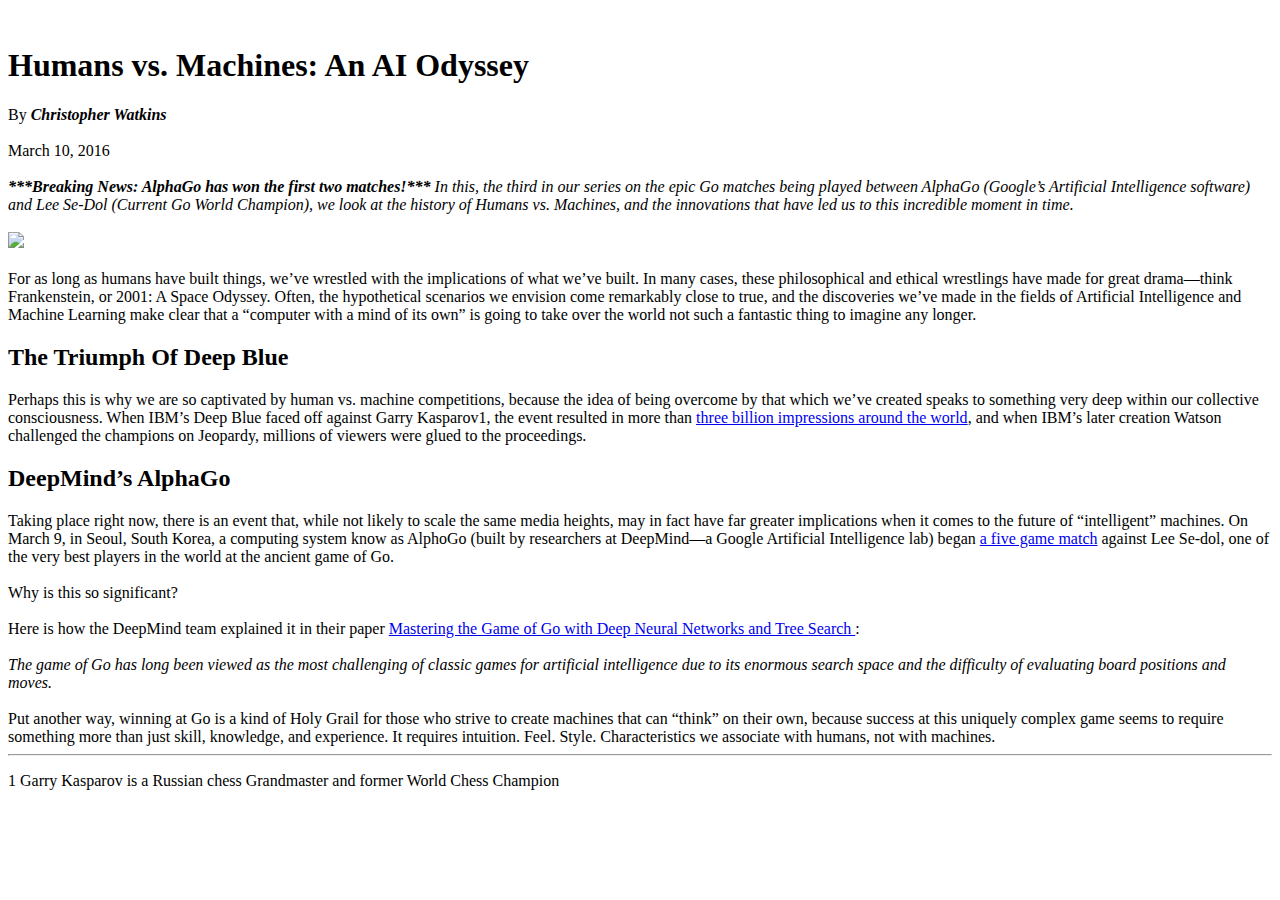
==== MockupToArticle/mockup-to-article/index.html @ 77372daa "Mockup article submission" ====
<!DOCTYPE html>
<html lang="en">
<head>
  <meta charset="UTF-8">
  <title>Humans vs Machines Blog</title>
</head>
<br>
  <h1>Humans vs. Machines: An AI Odyssey</h1>
  <div>By <i><b>Christopher Watkins</b></i></div>
  </br>
  <div>March 10, 2016</div>
  </br>
  <div><i><b>***Breaking News: AlphaGo has won the first two matches!***</b> In this, the third in our series on the epic Go matches being played between AlphaGo (Google’s Artificial Intelligence software) and Lee Se-Dol (Current Go World Champion), we look at the history of Humans vs. Machines, and the innovations that have led us to this incredible moment in time.</i></div>
  </br>
  <div><img src = http://i2.wp.com/blog.udacity.com/wp-content/uploads/2016/03/56df2490a351d802222160.gif></div>
  </br>
  <div>For as long as humans have built things, we’ve wrestled with the implications of what we’ve built. In many cases, these philosophical and ethical wrestlings have made for great drama—think Frankenstein, or 2001: A Space Odyssey. Often, the hypothetical scenarios we envision come remarkably close to true, and the discoveries we’ve made in the fields of Artificial Intelligence and Machine Learning make clear that a “computer with a mind of its own” is going to take over the world not such a fantastic thing to imagine any longer.</div>
  <h2>The Triumph Of Deep Blue</h2>
  <div>Perhaps this is why we are so captivated by human vs. machine competitions, because the idea of being overcome by that which we’ve created speaks to something very deep within our collective consciousness. When IBM’s Deep Blue faced off against Garry Kasparov1, the event resulted in more than <a href ="http://www-03.ibm.com/ibm/history/ibm100/us/en/icons/deepblue/">three billion impressions around the world</a>, and when IBM’s later creation Watson challenged the champions on Jeopardy, millions of viewers were glued to the proceedings.</div>
  <h2>DeepMind’s AlphaGo</h2>
  <div>Taking place right now, there is an event that, while not likely to scale the same media heights, may in fact have far greater implications when it comes to the future of “intelligent” machines. On March 9, in Seoul, South Korea, a computing system know as AlphoGo (built by researchers at DeepMind—a Google Artificial Intelligence lab) began <a href ="http://venturebeat.com/2016/02/04/youtube-will-livestream-googles-ai-playing-go-superstar-lee-sedol-in-march/">a five game match</a> against Lee Se-dol, one of the very best players in the world at the ancient game of Go.</div>
  </br>
  <div>Why is this so significant?</div>
  </br>
  <div>Here is how the DeepMind team explained it in their paper <a href = "http://airesearch.com/wp-content/uploads/2016/01/deepmind-mastering-go.pdf">Mastering the Game of Go with Deep Neural Networks and Tree Search </a>:</div>
  </br>
  <div><i>The game of Go has long been viewed as the most challenging of classic games for artificial intelligence due to its enormous search space and the difficulty of evaluating board positions and moves.</i></div>
  </br>
  <div>Put another way, winning at Go is a kind of Holy Grail for those who strive to create machines that can “think” on their own, because success at this uniquely complex game seems to require something more than just skill, knowledge, and experience. It requires intuition. Feel. Style. Characteristics we associate with humans, not with machines.</div>
  <hr>
  <footer><p>1 Garry Kasparov is a Russian chess Grandmaster and former World Chess Champion</p></footer>
</br>
</body>
</html>
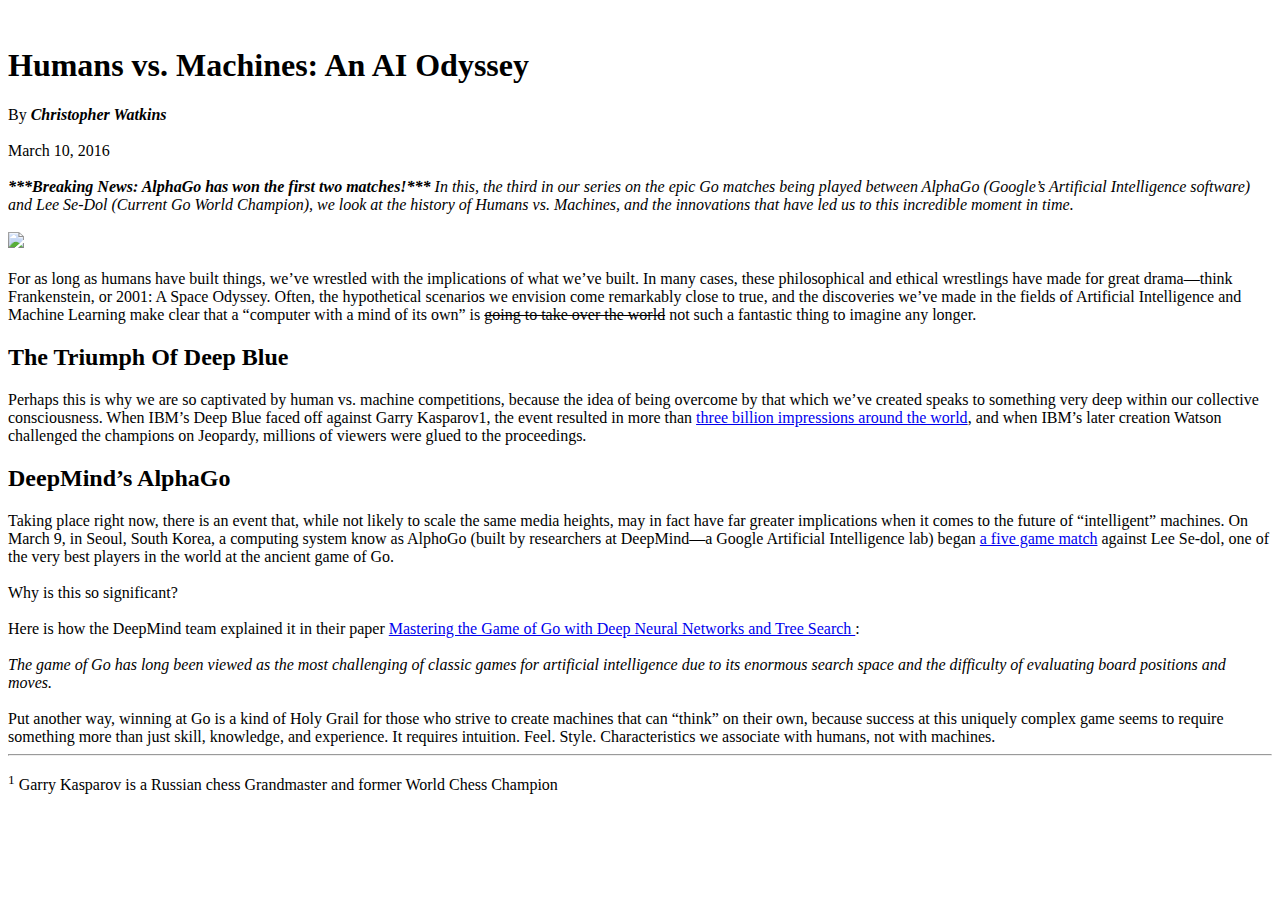
==== commit 737c3a00: "P0 Resubmission" ====
--- a/MockupToArticle/mockup-to-article/index.html
+++ b/MockupToArticle/mockup-to-article/index.html
@@ -1,10 +1,9 @@
 <!DOCTYPE html>
-<html lang="en">
+<br lang="en">
 <head>
   <meta charset="UTF-8">
   <title>Humans vs Machines Blog</title>
 </head>
-<br>
   <h1>Humans vs. Machines: An AI Odyssey</h1>
   <div>By <i><b>Christopher Watkins</b></i></div>
   </br>
@@ -14,7 +13,7 @@
   </br>
   <div><img src = http://i2.wp.com/blog.udacity.com/wp-content/uploads/2016/03/56df2490a351d802222160.gif></div>
   </br>
-  <div>For as long as humans have built things, we’ve wrestled with the implications of what we’ve built. In many cases, these philosophical and ethical wrestlings have made for great drama—think Frankenstein, or 2001: A Space Odyssey. Often, the hypothetical scenarios we envision come remarkably close to true, and the discoveries we’ve made in the fields of Artificial Intelligence and Machine Learning make clear that a “computer with a mind of its own” is going to take over the world not such a fantastic thing to imagine any longer.</div>
+  <div>For as long as humans have built things, we’ve wrestled with the implications of what we’ve built. In many cases, these philosophical and ethical wrestlings have made for great drama—think Frankenstein, or 2001: A Space Odyssey. Often, the hypothetical scenarios we envision come remarkably close to true, and the discoveries we’ve made in the fields of Artificial Intelligence and Machine Learning make clear that a “computer with a mind of its own” is <s>going to take over the world</s> not such a fantastic thing to imagine any longer.</div>
   <h2>The Triumph Of Deep Blue</h2>
   <div>Perhaps this is why we are so captivated by human vs. machine competitions, because the idea of being overcome by that which we’ve created speaks to something very deep within our collective consciousness. When IBM’s Deep Blue faced off against Garry Kasparov1, the event resulted in more than <a href ="http://www-03.ibm.com/ibm/history/ibm100/us/en/icons/deepblue/">three billion impressions around the world</a>, and when IBM’s later creation Watson challenged the champions on Jeopardy, millions of viewers were glued to the proceedings.</div>
   <h2>DeepMind’s AlphaGo</h2>
@@ -28,7 +27,7 @@
   </br>
   <div>Put another way, winning at Go is a kind of Holy Grail for those who strive to create machines that can “think” on their own, because success at this uniquely complex game seems to require something more than just skill, knowledge, and experience. It requires intuition. Feel. Style. Characteristics we associate with humans, not with machines.</div>
   <hr>
-  <footer><p>1 Garry Kasparov is a Russian chess Grandmaster and former World Chess Champion</p></footer>
+  <footer><p><sup>1</sup> Garry Kasparov is a Russian chess Grandmaster and former World Chess Champion</p></footer>
 </br>
 </body>
 </html>